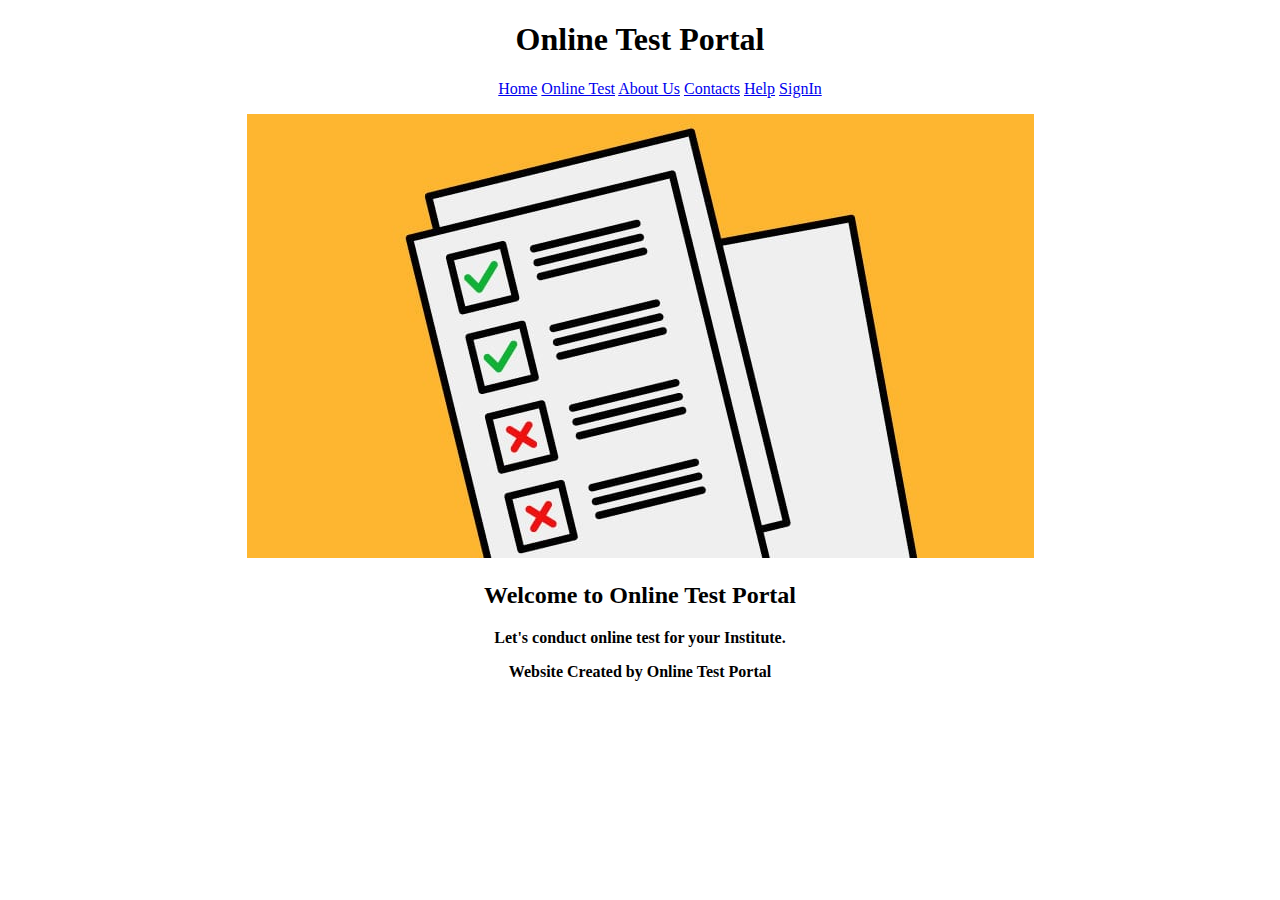
==== index.html @ 6505ffac "initial commit" ====
<!DOCTYPE html>

<html>

<head>
    <meta charset="utf-8">
    <title>Online Test Portal</title>
</head>

<body>
    <center>
        <header role="banner">
            <h1>Online Test Portal</h1>
        </header>

        <nav>
            <ul>
                <a href="index.html">Home</a>
                <a href="testpage.html">Online Test</a>
                <a href="about.html">About Us</a>
                <a href="contacts.html">Contacts</a>
                <a href="help.html">Help</a>
                <a href="signin.html">SignIn</a>
            </ul>
        </nav>

        <article>
            <section>
                <img src="test.jpg">
                <h2>Welcome to Online Test Portal</h2>
                <p><b>Let's conduct online test for your Institute.</b></p>
            </section>
        </article>

        <aside>
            <p></p>
        </aside>

        <footer>
            <p><b>Website Created by Online Test Portal</b></p>
        </footer>
    </center>
</body>

</html>
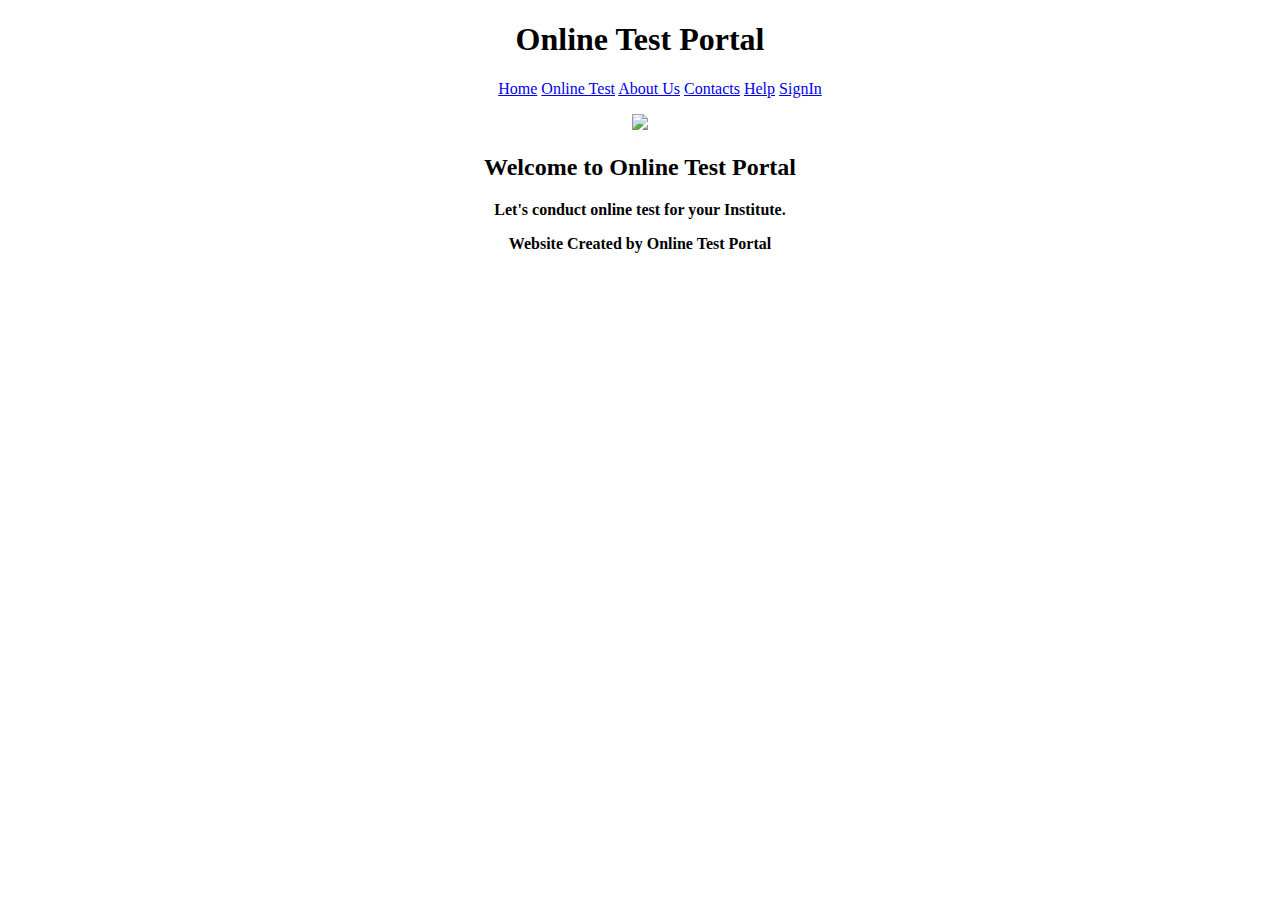
==== commit 5b0ecae2: "homepage" ====
--- a/index.html
+++ b/index.html
@@ -1,45 +1,43 @@
-<!DOCTYPE html>
+<!DOCTYPE html>  
 
-<html>
+<html>  
+   <head> 
+      <meta charset = "utf-8"> 
+      <title>Online Test Portal</title> 
+   </head> 
+  
+   <body> 
+      <center>
+         <header role = "banner"> 
+            <h1>Online Test Portal</h1> 
+         </header> 
+      
+         <nav> 
+            <ul> 
+               <a href = "index.html">Home</a> 
+               <a href = "testpage.html">Online Test</a>
+               <a href = "about.html">About Us</a> 
+               <a href = "contacts.html">Contacts</a> 
+               <a href = "help.html">Help</a>
+               <a href = "signin.html">SignIn</a> 
+            </ul> 
+         </nav> 
+      
+         <article> 
+            <section> 
+               <img src="test.jpg">
+               <h2>Welcome to Online Test Portal</h2>
+               <p><b>Let's conduct online test for your Institute.</b></p>
+            </section> 
+         </article> 
 
-<head>
-    <meta charset="utf-8">
-    <title>Online Test Portal</title>
-</head>
-
-<body>
-    <center>
-        <header role="banner">
-            <h1>Online Test Portal</h1>
-        </header>
-
-        <nav>
-            <ul>
-                <a href="index.html">Home</a>
-                <a href="testpage.html">Online Test</a>
-                <a href="about.html">About Us</a>
-                <a href="contacts.html">Contacts</a>
-                <a href="help.html">Help</a>
-                <a href="signin.html">SignIn</a>
-            </ul>
-        </nav>
-
-        <article>
-            <section>
-                <img src="test.jpg">
-                <h2>Welcome to Online Test Portal</h2>
-                <p><b>Let's conduct online test for your Institute.</b></p>
-            </section>
-        </article>
-
-        <aside>
-            <p></p>
-        </aside>
-
-        <footer>
-            <p><b>Website Created by Online Test Portal</b></p>
-        </footer>
-    </center>
-</body>
-
-</html>+         <aside> 
+            <p></p> 
+         </aside> 
+      
+         <footer> 
+            <p><b>Website Created by Online Test Portal</b></p> 
+         </footer> 
+      </center>
+   </body> 
+</html> 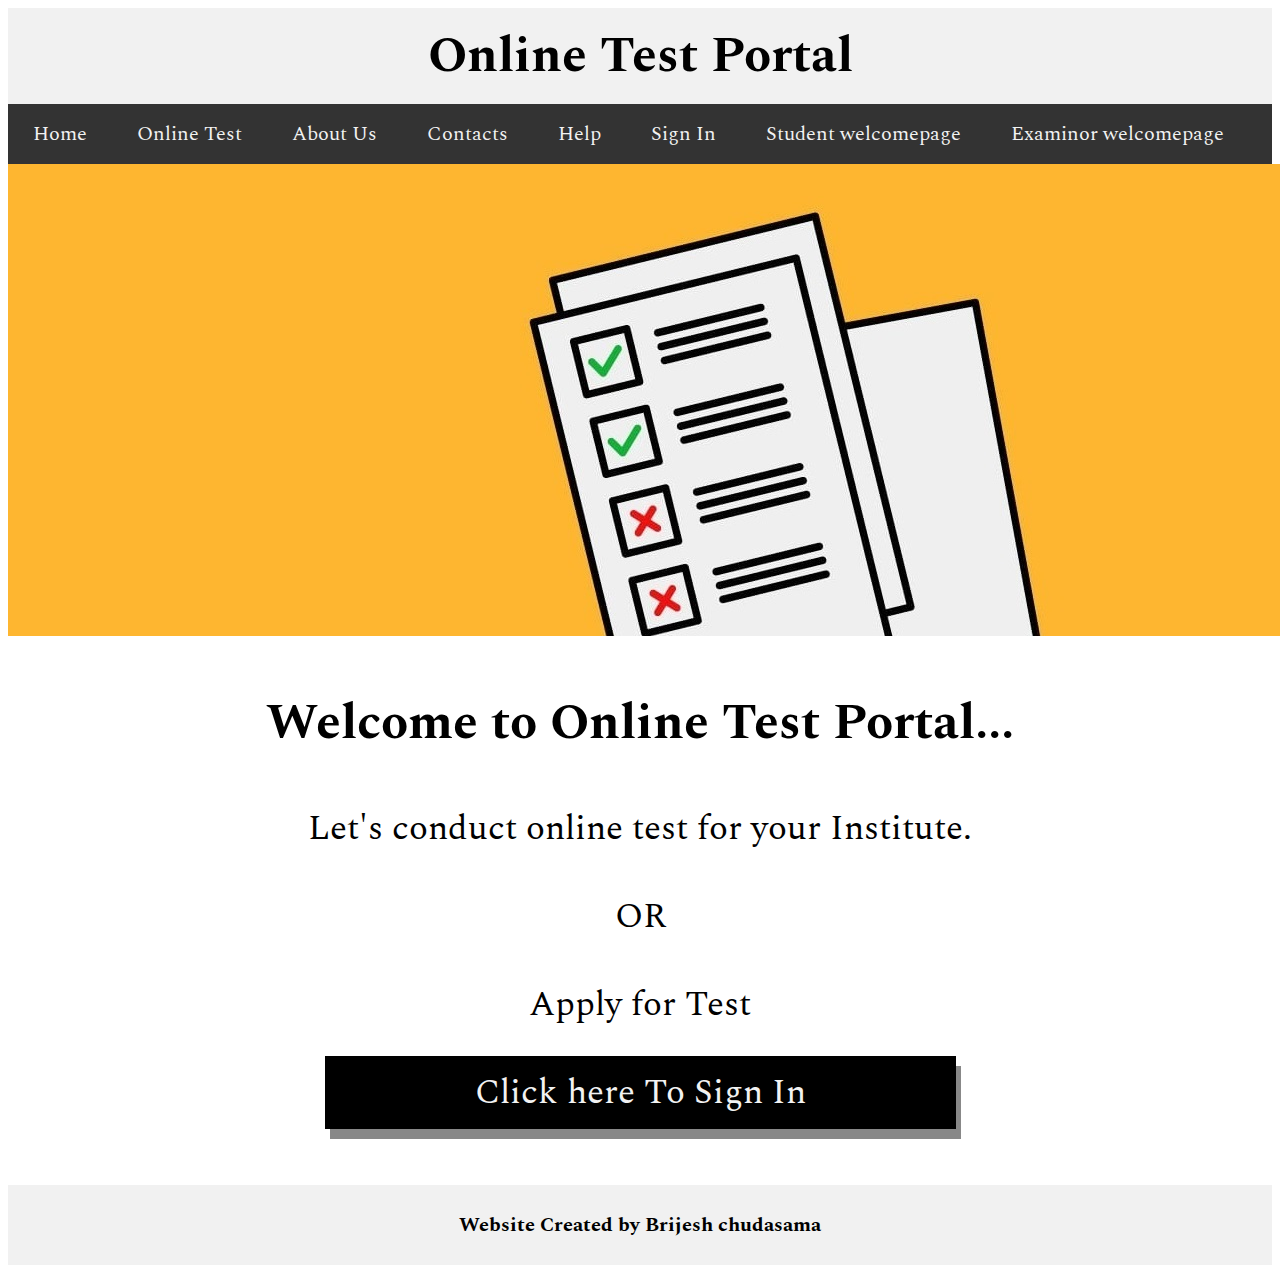
==== commit a0b422ce: "css commit" ====
--- a/index.html
+++ b/index.html
@@ -1,43 +1,66 @@
-<!DOCTYPE html>  
+<!DOCTYPE html>
 
-<html>  
-   <head> 
-      <meta charset = "utf-8"> 
-      <title>Online Test Portal</title> 
-   </head> 
-  
-   <body> 
-      <center>
-         <header role = "banner"> 
-            <h1>Online Test Portal</h1> 
-         </header> 
-      
-         <nav> 
-            <ul> 
-               <a href = "index.html">Home</a> 
-               <a href = "testpage.html">Online Test</a>
-               <a href = "about.html">About Us</a> 
-               <a href = "contacts.html">Contacts</a> 
-               <a href = "help.html">Help</a>
-               <a href = "signin.html">SignIn</a> 
-            </ul> 
-         </nav> 
-      
-         <article> 
-            <section> 
-               <img src="test.jpg">
-               <h2>Welcome to Online Test Portal</h2>
-               <p><b>Let's conduct online test for your Institute.</b></p>
-            </section> 
-         </article> 
+<html>
 
-         <aside> 
-            <p></p> 
-         </aside> 
-      
-         <footer> 
-            <p><b>Website Created by Online Test Portal</b></p> 
-         </footer> 
-      </center>
-   </body> 
-</html> +<head>
+    <link rel="stylesheet" type="text/css" href="./css/style.css">
+    <link href="https://fonts.googleapis.com/css2?family=Spectral:wght@600;800&display=swap" rel="stylesheet">
+    <meta charset="utf-8">
+    <title>Online Test Portal</title>
+
+</head>
+
+<body>
+    <!-- Header section-->
+    <div class="header">
+        <header> Online Test Portal </header>
+    </div>
+
+    <!--NavigationBar section-->
+    <div class="nav">
+        <nav>
+            <a href="index.html">Home</a>
+            <a href="testpage.html">Online Test</a>
+            <a href="about.html">About Us</a>
+            <a href="contacts.html">Contacts</a>
+            <a href="help.html">Help</a>
+            <a href="signin.html">Sign In</a>
+            <a href="welcomestudent.html">Student welcomepage</a>
+            <a href="welcomeexaminor.html">Examinor welcomepage</a>
+        </nav>
+    </div>
+
+    <!-- Arctical Section-->
+    <article>
+        <section>
+            <div class="img">
+                <img src="./images/test.jpg" ">
+         </div>
+            <div class="artical ">
+                <div class="h2 "><h2 >Welcome to Online Test Portal... </h2></div>
+                <div class="para ">
+                  <p>Let's conduct online test for your Institute.</p>
+                  <p>OR</p>
+                  <p>Apply for Test</p>
+
+                  <div class ="signin_btn ">
+                  <a href = "signin.html ">Click here To Sign In</a>
+               </div>
+               </div>
+            </div>
+            </section>
+      </article>
+
+   <!--Aside Section-->
+   <aside>
+      <p></p>
+   </aside>
+   <!--Footer Section-->
+   <div class="footer ">
+      <footer>
+         <p>Website Created by
+         <a href="contacts.html ">Brijesh chudasama</p>
+      </footer>
+   </div>
+</body>
+</html>--- a/css/style.css
+++ b/css/style.css
@@ -0,0 +1,265 @@
+/* The header style */
+
+.header {
+    background-color: #F1F1F1;
+    text-align: center;
+    padding: 10px;
+    font-family: 'Spectral', serif;
+    font-size: 50px;
+    font-weight: bold;
+}
+
+
+/* The navbar container */
+
+.nav {
+    overflow: hidden;
+    background-color: #333;
+}
+
+
+/* Navbar links */
+
+.nav a {
+    float: left;
+    display: block;
+    color: #f2f2f2;
+    text-align: center;
+    padding: 15px 25px;
+    text-decoration: none;
+    font-family: 'Spectral', serif;
+    font-size: 20px;
+    transition-property: padding, font-size;
+    transition-duration: 1s;
+}
+
+
+/* Navbar Links - change color on hover */
+
+.nav a:hover {
+    border-style: solid;
+    background-color: #ddd;
+    color: black;
+    padding: 15px 30px;
+    font-size: 30px;
+}
+
+
+/* Footer */
+
+.footer {
+    background-color: #F1F1F1;
+    text-align: center;
+    padding: 5px;
+    font-family: 'Spectral', serif;
+    font-size: 20px;
+    font-weight: bold;
+}
+
+.footer a {
+    text-decoration: none;
+    color: black;
+}
+
+.footer a:hover {
+    color: red;
+}
+
+
+/* Image */
+
+.img {
+    align: center;
+}
+
+.img2 {
+    align: center;
+    padding-top: 20px;
+}
+
+
+/* body */
+
+body {
+    font-family: 'Spectral', serif;
+}
+
+
+/* body h2 tag */
+
+h2 {
+    font-size: 50px;
+    font-family: 'Spectral', serif;
+}
+
+h4 {
+    font-size: 40px;
+    font-family: 'Spectral', serif;
+}
+
+
+/* body paragraph tag */
+
+.para {
+    font-size: 35px;
+    font-family: 'Spectral', serif;
+}
+
+.artical {
+    text-align: center;
+    padding-bottom: 50px;
+}
+
+.signin_btn a {
+    background-color: black;
+    color: #f2f2f2;
+    text-align: center;
+    padding: 10px 150px;
+    box-shadow: 5px 10px #888888;
+    text-decoration: none;
+    font-family: 'Spectral', serif;
+    font-size: 35px;
+    transition-property: padding, font-size;
+    transition-duration: 2s;
+}
+
+.signin_btn a:hover {
+    padding: 20px 300px;
+    font-size: 40px;
+    background-color: whitesmoke;
+    color: black;
+    border-style: solid;
+}
+
+.form {
+    margin-left: 30px;
+    padding-left: 20px;
+    font-size: 20px;
+    text-align: left;
+}
+
+.form {
+    padding-left: 200px;
+    padding-right: 200px;
+    font-size: 20px;
+    text-align: left;
+}
+
+fieldset {
+    border: none;
+    border-bottom: solid whitesmoke;
+}
+
+input[type=reset],
+input[type=submit] {
+    background-color: black;
+    color: #f2f2f2;
+    text-align: center;
+    margin-top: 25px;
+    padding: 10px 100px;
+    box-shadow: 5px 10px #888888;
+    text-decoration: none;
+    font-family: 'Spectral', serif;
+    font-size: 35px;
+    transition-property: padding, font-size;
+    transition-duration: 2s;
+}
+
+input[type=email],
+input[type=password] {
+    width: 600px;
+    background-color: whitesmoke;
+    text-align: left;
+    margin-top: 25px;
+    font-family: 'Spectral', serif;
+    font-size: 35px;
+}
+
+.form_btn input[type="submit"],
+input[type="reset"] {
+    margin-bottom: 40px;
+}
+
+.form_btn input[type="submit"]:hover,
+input[type="reset"]:hover {
+    background-color: white;
+    color: black;
+}
+
+.form label {
+    font-size: 40px;
+}
+
+.profile_image {
+    float: left;
+    width: 10px;
+}
+
+.options {
+    overflow: hidden;
+}
+
+
+/* Navbar links */
+
+.options a {
+    border: solid;
+    float: left;
+    display: block;
+    background-color: #b2693c;
+    color: #f2f2f2;
+    text-align: center;
+    padding: 80px 100px;
+    margin: 20px;
+    text-decoration: none;
+    font-family: 'Spectral', serif;
+    font-size: 20px;
+    transition-property: padding;
+    transition-duration: 1s;
+    border: solid;
+}
+
+
+/* Navbar Links - change color on hover */
+
+.options a:hover {
+    border: solid;
+    border-color: white;
+    background-color: black;
+    color: whitesmoke;
+    padding: 100px 100px;
+}
+
+.options1 {
+    overflow: hidden;
+}
+
+
+/* Navbar links */
+
+.options1 a {
+    border: solid;
+    background-color: black;
+    float: left;
+    display: block;
+    background-color: #9744be;
+    color: #f2f2f2;
+    text-align: center;
+    padding: 80px 90px;
+    margin: 20px;
+    text-decoration: none;
+    font-family: 'Spectral', serif;
+    font-size: 20px;
+    transition-property: padding;
+    transition-duration: 1s;
+    border: solid;
+}
+
+
+/* Navbar Links - change color on hover */
+
+.options1 a:hover {
+    background-color: whitesmoke;
+    color: black;
+    padding: 100px 100px;
+}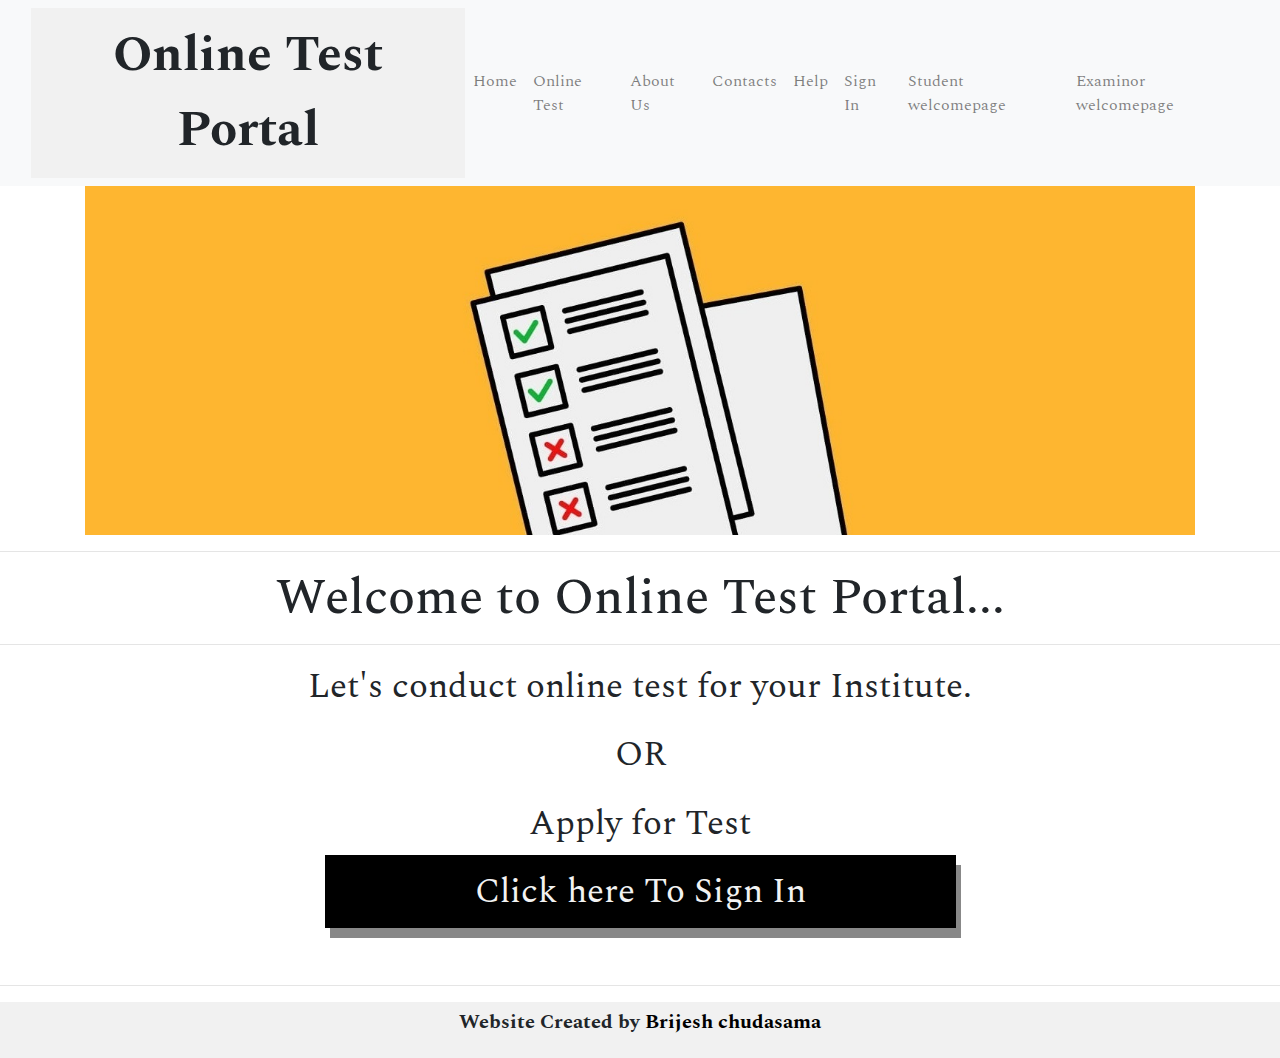
==== commit 881344af: "commit6" ====
--- a/index.html
+++ b/index.html
@@ -3,63 +3,100 @@
 <html>
 
 <head>
-    <link rel="stylesheet" type="text/css" href="./css/style.css">
+
     <link href="https://fonts.googleapis.com/css2?family=Spectral:wght@600;800&display=swap" rel="stylesheet">
     <meta charset="utf-8">
+    <meta name="viewport" content="width=device-width, initial-scale=1">
+    <title>Complete Bootstrap 4 Website Layout</title>
+    <link rel="stylesheet" href="https://maxcdn.bootstrapcdn.com/bootstrap/4.0.0/css/bootstrap.min.css">
+    <script src="https://ajax.googleapis.com/ajax/libs/jquery/3.3.1/jquery.min.js"></script>
+    <script src="https://cdnjs.cloudflare.com/ajax/libs/popper.js/1.12.9/umd/popper.min.js"></script>
+    <script src="https://maxcdn.bootstrapcdn.com/bootstrap/4.0.0/js/bootstrap.min.js"></script>
+    <link rel="stylesheet" type="text/css" href="./css/style.css">
     <title>Online Test Portal</title>
 
 </head>
 
 <body>
-    <!-- Header section-->
+    <!-- Header section
     <div class="header">
         <header> Online Test Portal </header>
-    </div>
+    </div>-->
 
     <!--NavigationBar section-->
-    <div class="nav">
-        <nav>
-            <a href="index.html">Home</a>
-            <a href="testpage.html">Online Test</a>
-            <a href="about.html">About Us</a>
-            <a href="contacts.html">Contacts</a>
-            <a href="help.html">Help</a>
-            <a href="signin.html">Sign In</a>
-            <a href="welcomestudent.html">Student welcomepage</a>
-            <a href="welcomeexaminor.html">Examinor welcomepage</a>
-        </nav>
-    </div>
+    <nav class="navbar navbar-expand-md navbar-light bg-light sticky-top">
+        <div class="container-fluid">
+            <div class="header">
+                <header> Online Test Portal </header>
+            </div>
+            <button class="navbar-toggler" type="button" data-toggle="collapse" data-target="#navbarResponsive">
+			<span class = "navbar-toggler-icon"></span>
+	</button>
+            <div class="collapse navbar-collapse" id="navbarResponsive">
+                <ul class="navbar-nav ml-auto">
+                    <li class="nav-item">
+                        <a class="nav-link" href="index.html">Home</a>
+                    </li>
+                    <li class="nav-item">
+                        <a class="nav-link" href="testpage.html">Online Test</a>
+                    </li>
+                    <li class="nav-item">
+                        <a class="nav-link" href="about.html">About Us</a>
+                    </li>
+                    <li class="nav-item">
+                        <a class="nav-link" href="contacts.html">Contacts</a>
+                    </li>
+                    <li class="nav-item">
+                        <a class="nav-link" href="help.html">Help</a>
+                    </li>
+                    <li class="nav-item">
+                        <a class="nav-link" href="signin.html">Sign In</a>
+                    </li>
+                    <li class="nav-item">
+                        <a class="nav-link" href="welcomestudent.html">Student welcomepage</a>
+                    </li>
+                    <li class="nav-item">
+                        <a class="nav-link" href="welcomeexaminor.html">Examinor welcomepage</a>
+                    </li>
+                </ul>
+            </div>
+    </nav>
+
 
     <!-- Arctical Section-->
     <article>
         <section>
-            <div class="img">
-                <img src="./images/test.jpg" ">
-         </div>
+            <div class="container ">
+                <img src="./images/test.jpg" class="mx-auto d-block " style="width:100% ">
+            </div>
+            <hr>
             <div class="artical ">
-                <div class="h2 "><h2 >Welcome to Online Test Portal... </h2></div>
+                <div class="h2 ">
+                    <h2>Welcome to Online Test Portal... </h2>
+                </div>
+                <hr>
                 <div class="para ">
-                  <p>Let's conduct online test for your Institute.</p>
-                  <p>OR</p>
-                  <p>Apply for Test</p>
+                    <p>Let's conduct online test for your Institute.</p>
+                    <p>OR</p>
+                    <p>Apply for Test</p>
 
-                  <div class ="signin_btn ">
-                  <a href = "signin.html ">Click here To Sign In</a>
-               </div>
-               </div>
+                    <div class="signin_btn ">
+                        <a href="signin.html ">Click here To Sign In</a>
+                    </div>
+                </div>
             </div>
-            </section>
-      </article>
-
-   <!--Aside Section-->
-   <aside>
-      <p></p>
-   </aside>
-   <!--Footer Section-->
-   <div class="footer ">
-      <footer>
-         <p>Website Created by
-         <a href="contacts.html ">Brijesh chudasama</p>
+        </section>
+    </article>
+    <hr>
+    <!--Aside Section-->
+    <aside>
+        <p></p>
+    </aside>
+    <!--Footer Section-->
+    <div class="footer ">
+        <footer>
+            <p>Website Created by
+                <a href="contacts.html ">Brijesh chudasama</p>
       </footer>
    </div>
 </body>
--- a/css/style.css
+++ b/css/style.css
@@ -222,6 +222,15 @@
 
 /* Navbar Links - change color on hover */
 
+.wrapper {
+    display: flex;
+    justify-content: center;
+    align-items: center;
+    width: 100vw;
+    height: 100vh;
+    background-color: #b2693c;
+}
+
 .options a:hover {
     border: solid;
     border-color: white;
@@ -262,4 +271,92 @@
     background-color: whitesmoke;
     color: black;
     padding: 100px 100px;
+}
+
+.quiz {
+    border: black solid;
+    display: grid;
+    grid-template-rows: 60px auto;
+    width: 900px;
+    height: 600px;
+    background-color: #fff;
+    box-shadow: 0px 0px 10px 3px rgba(0, 0, 0, 0.3);
+    border-radius: 2px;
+}
+
+.quiz_header {
+    display: flex;
+    justify-content: space-between;
+    border-top-left-radius: 3px;
+    border-top-right-radius: 3px;
+    background-color: #fff;
+    box-shadow: 0px 2px 5px 1px rgba(0, 0, 0, 0.1);
+    z-index: 1;
+}
+
+.quiz_body {
+    padding: 30px 30px;
+}
+
+.quiz_user {
+    display: flex;
+    align-items: center;
+    height: 100%;
+    padding-left: 30px;
+}
+
+.quiz_timer {
+    display: flex;
+    align-items: center;
+    justify-content: center;
+    height: 100%;
+    width: 100px;
+    background-color: black;
+    color: #fff;
+}
+
+.quiz_body {
+    background-color: #ecf0f1;
+}
+
+.option_group {
+    list-style-type: none;
+    margin: 30px 0;
+}
+
+.option {
+    display: block;
+    width: 300px;
+    background-color: #fff;
+    margin-bottom: 20px;
+    padding: 15px 20px;
+    border-radius: 100px;
+    border: 2px solid transparent;
+    transition: 0.4s all;
+}
+
+.option:hover {
+    cursor: pointer;
+    /* background-color: rgba(255, 255, 255, 0.1); */
+    border: 2px solid black;
+}
+
+.option.active {
+    background-color: black;
+    color: #fff;
+}
+
+.btn-next {
+    border: none;
+    padding: 15px 50px;
+    background-color: black;
+    color: #fff;
+    transition: 0.4s all;
+}
+
+.btn-next:hover {
+    border: 1px solid;
+    cursor: pointer;
+    background-color: #fff;
+    color: black;
 }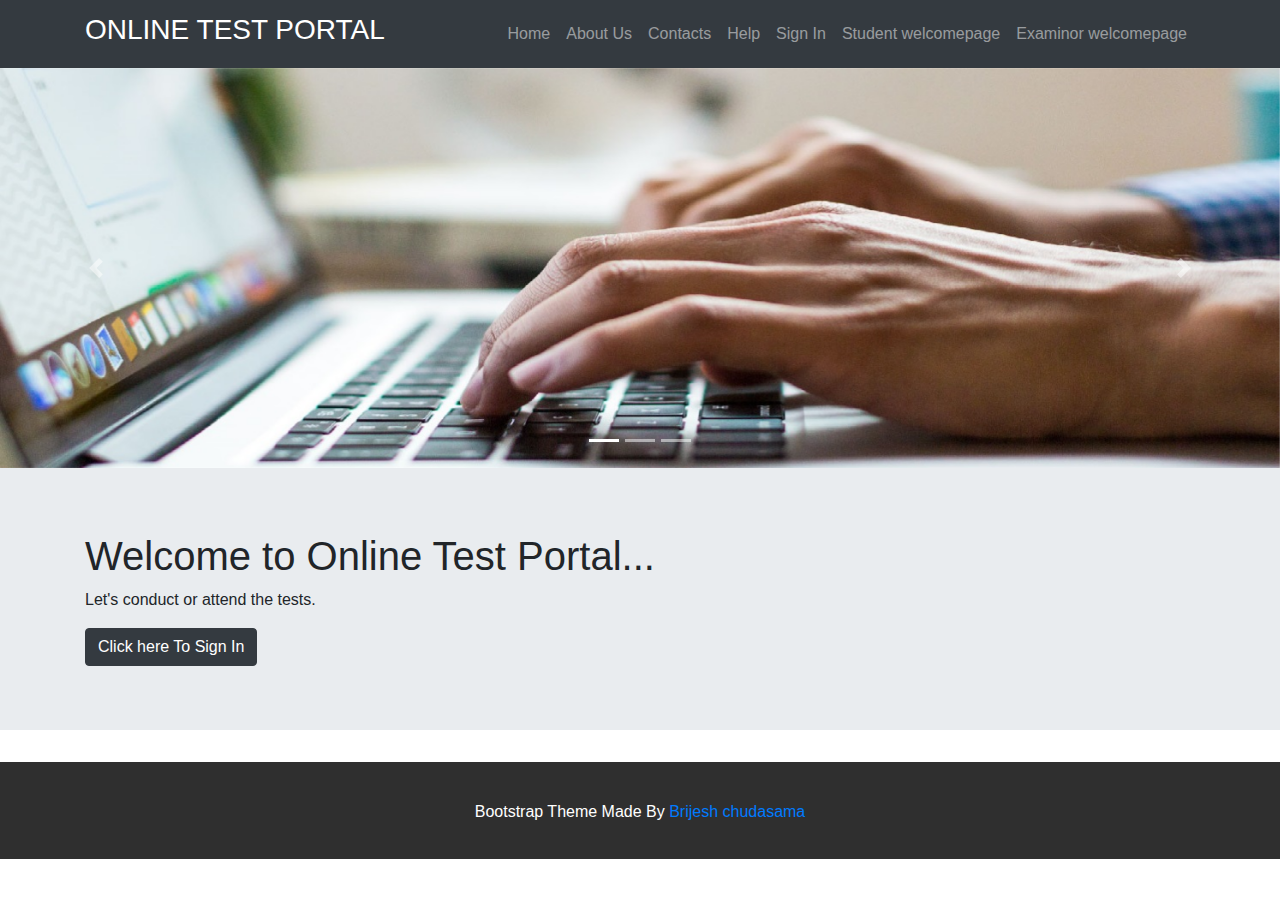
==== commit 61321b48: "commit bootstrap 2" ====
--- a/index.html
+++ b/index.html
@@ -3,42 +3,60 @@
 <html>
 
 <head>
-
-    <link href="https://fonts.googleapis.com/css2?family=Spectral:wght@600;800&display=swap" rel="stylesheet">
     <meta charset="utf-8">
     <meta name="viewport" content="width=device-width, initial-scale=1">
-    <title>Complete Bootstrap 4 Website Layout</title>
-    <link rel="stylesheet" href="https://maxcdn.bootstrapcdn.com/bootstrap/4.0.0/css/bootstrap.min.css">
-    <script src="https://ajax.googleapis.com/ajax/libs/jquery/3.3.1/jquery.min.js"></script>
-    <script src="https://cdnjs.cloudflare.com/ajax/libs/popper.js/1.12.9/umd/popper.min.js"></script>
-    <script src="https://maxcdn.bootstrapcdn.com/bootstrap/4.0.0/js/bootstrap.min.js"></script>
-    <link rel="stylesheet" type="text/css" href="./css/style.css">
+    <link href="https://fonts.googleapis.com/css2?family=Spectral:wght@600;800&display=swap" rel="stylesheet">
+    <link rel="stylesheet" href="https://maxcdn.bootstrapcdn.com/bootstrap/4.0.0/css/bootstrap.min.css" integrity="sha384-Gn5384xqQ1aoWXA+058RXPxPg6fy4IWvTNh0E263XmFcJlSAwiGgFAW/dAiS6JXm" crossorigin="anonymous">
+    <script src="https://code.jquery.com/jquery-3.2.1.slim.min.js" integrity="sha384-KJ3o2DKtIkvYIK3UENzmM7KCkRr/rE9/Qpg6aAZGJwFDMVNA/GpGFF93hXpG5KkN" crossorigin="anonymous"></script>
+    <script src="https://cdnjs.cloudflare.com/ajax/libs/popper.js/1.12.9/umd/popper.min.js" integrity="sha384-ApNbgh9B+Y1QKtv3Rn7W3mgPxhU9K/ScQsAP7hUibX39j7fakFPskvXusvfa0b4Q" crossorigin="anonymous"></script>
+    <script src="https://maxcdn.bootstrapcdn.com/bootstrap/4.0.0/js/bootstrap.min.js" integrity="sha384-JZR6Spejh4U02d8jOt6vLEHfe/JQGiRRSQQxSfFWpi1MquVdAyjUar5+76PVCmYl" crossorigin="anonymous"></script>
+    <!--<link rel="stylesheet" type="text/css" href="./css/style.css">-->
     <title>Online Test Portal</title>
+    </script>
+    <style>
+        body {
+            position: relative;
+        }
+        /* Make the image fully responsive */
+        
+        .carousel-inner img {
+            width: 100%;
+            height: 100%;
+        }
+        
+        .bg-4 {
+            background-color: #2f2f2f;
+            /* Black Gray */
+            color: #fff;
+        }
+        
+        .container-fluid {
+            padding-top: 40px;
+            padding-bottom: 30px;
+        }
+    </style>
 
 </head>
 
-<body>
+<body data-spy="scroll" data-target=".navbar" data-offset="50">
     <!-- Header section
     <div class="header">
         <header> Online Test Portal </header>
     </div>-->
 
     <!--NavigationBar section-->
-    <nav class="navbar navbar-expand-md navbar-light bg-light sticky-top">
-        <div class="container-fluid">
-            <div class="header">
-                <header> Online Test Portal </header>
-            </div>
+    <nav class="navbar navbar-expand-sm bg-dark navbar-dark sticky-top">
+        <div class="container">
+            <a class="navbar-brand" href="index.html">
+                <h3>ONLINE TEST PORTAL</h3>
+            </a>
             <button class="navbar-toggler" type="button" data-toggle="collapse" data-target="#navbarResponsive">
-			<span class = "navbar-toggler-icon"></span>
-	</button>
+			    <span class = "navbar-toggler-icon"></span>
+	        </button>
             <div class="collapse navbar-collapse" id="navbarResponsive">
                 <ul class="navbar-nav ml-auto">
                     <li class="nav-item">
                         <a class="nav-link" href="index.html">Home</a>
-                    </li>
-                    <li class="nav-item">
-                        <a class="nav-link" href="testpage.html">Online Test</a>
                     </li>
                     <li class="nav-item">
                         <a class="nav-link" href="about.html">About Us</a>
@@ -50,7 +68,7 @@
                         <a class="nav-link" href="help.html">Help</a>
                     </li>
                     <li class="nav-item">
-                        <a class="nav-link" href="signin.html">Sign In</a>
+                        <a class="nav-link" data-toggle="modal" data-target="#myModal">Sign In</a>
                     </li>
                     <li class="nav-item">
                         <a class="nav-link" href="welcomestudent.html">Student welcomepage</a>
@@ -60,44 +78,115 @@
                     </li>
                 </ul>
             </div>
+        </div>
     </nav>
 
+    <!-- Modal -->
+    <div id="myModal" class="modal fade" role="dialog">
+        <div class="modal-dialog">
 
+            <!-- Modal content-->
+            <div class="modal-content">
+                <div class="modal-body">
+                    <div class="container">
+                        <h2>Sign-In Form</h2>
+                        <form action="/action_page.php">
+                            <div class="form-group">
+                                <label for="email">Email:</label>
+                                <input type="email" class="form-control" id="email" placeholder="Enter email" name="email">
+                            </div>
+                            <div class="form-group">
+                                <label for="pwd">Password:</label>
+                                <input type="password" class="form-control" id="pwd" placeholder="Enter password" name="pswd">
+                            </div>
+                            <div class="form-group form-check">
+                                <label class="form-check-label">
+                              <input class="form-check-input" type="checkbox" name="remember"> Remember me
+                            </label>
+                            </div>
+                            <button type="submit" class="btn btn-primary">Submit</button>
+                            <button type="reset" class="btn btn-dark">Reset</button>
+                        </form>
+                        Don't have account? To register <a href="#subtn" class="btn btn-primary" data-toggle="collapse">Click Here!</a>
+
+                        <div id="subtn" class="collapse">
+                            <h2>Sign-Up Form</h2>
+                            <form action="/action_page.php">
+                                <div class="form-group">
+                                    <label for="email">Email:</label>
+                                    <input type="email" class="form-control" id="email" placeholder="Enter email" name="email">
+                                </div>
+                                <div class="form-group">
+                                    <label for="pwd">Password:</label>
+                                    <input type="password" class="form-control" id="pwd" placeholder="Enter password" name="pswd">
+                                </div>
+                                <div class="form-group">
+                                    <label for="pwd">Confirm Password:</label>
+                                    <input type="cpassword" class="form-control" id="cpwd" placeholder="Enter Confirm password" name="cpswd">
+                                </div>
+
+                                <button type="submit" class="btn btn-primary">Submit</button>
+                                <button type="reset" class="btn btn-dark">Reset</button>
+                            </form>
+                        </div>
+
+                    </div>
+                </div>
+                <div class="modal-footer">
+                    <button type="button" class="btn btn-default" data-dismiss="modal">Close</button>
+                </div>
+            </div>
+        </div>
+    </div>
     <!-- Arctical Section-->
     <article>
-        <section>
-            <div class="container ">
-                <img src="./images/test.jpg" class="mx-auto d-block " style="width:100% ">
-            </div>
-            <hr>
-            <div class="artical ">
-                <div class="h2 ">
-                    <h2>Welcome to Online Test Portal... </h2>
+        <div id="cor1" class="carousel slide" data-ride="carousel">
+            <!-- Indicators -->
+            <ul class="carousel-indicators">
+                <li data-target="#cor1" data-slide-to="0" class="active"></li>
+                <li data-target="#cor1" data-slide-to="1"></li>
+                <li data-target="#cor1" data-slide-to="2"></li>
+            </ul>
+
+            <!-- The slideshow -->
+            <div class="carousel-inner">
+                <div class="carousel-item active">
+                    <img src="./images/test3.jpg" alt="Los Angeles" width="1100" height="500">
                 </div>
-                <hr>
-                <div class="para ">
-                    <p>Let's conduct online test for your Institute.</p>
-                    <p>OR</p>
-                    <p>Apply for Test</p>
-
-                    <div class="signin_btn ">
-                        <a href="signin.html ">Click here To Sign In</a>
-                    </div>
+                <div class="carousel-item">
+                    <img src="./images/test.jpg" alt="Chicago" width="1100" height="500">
+                </div>
+                <div class="carousel-item">
+                    <img src="./images/test3.jpg" alt="New York" width="1100" height="500">
                 </div>
             </div>
-        </section>
+
+            <!-- Left and right controls -->
+            <a class="carousel-control-prev" href="#cor1" data-slide="prev">
+                <span class="carousel-control-prev-icon"></span>
+            </a>
+            <a class="carousel-control-next" href="#cor1" data-slide="next">
+                <span class="carousel-control-next-icon"></span>
+            </a>
+        </div>
     </article>
-    <hr>
-    <!--Aside Section-->
-    <aside>
-        <p></p>
-    </aside>
+
+
+    <!--Jumbotron-->
+    <div class="jumbotron jumbotron-fluid">
+        <div class="container">
+            <h1>Welcome to Online Test Portal... </h1>
+            <p>Let's conduct or attend the tests.</p>
+            <a href="signin.html " class="btn btn-dark" data-toggle="modal" data-target="#myModal">Click here To Sign In</a>
+        </div>
+    </div>
+
+
     <!--Footer Section-->
-    <div class="footer ">
-        <footer>
-            <p>Website Created by
-                <a href="contacts.html ">Brijesh chudasama</p>
-      </footer>
-   </div>
+    <footer class="container-fluid bg-4 text-center sticky-bottom">
+        <h6>Bootstrap Theme Made By <a href="contacts.html" style="text-decoration: none;">Brijesh chudasama</a>
+        </h6>
+    </footer>
 </body>
+
 </html>